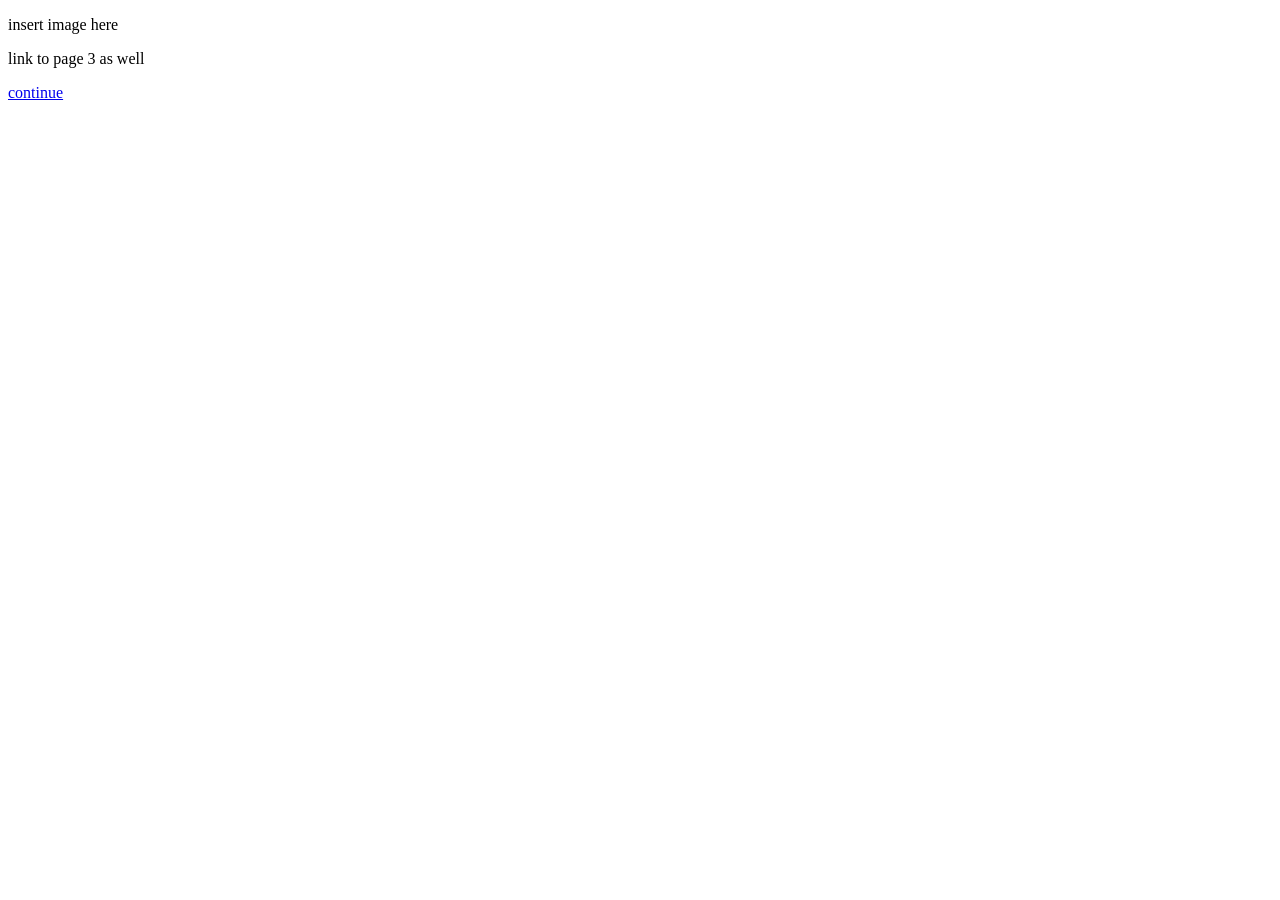
==== page2.html @ dc1501f6 "first commit" ====
<!DOCTYPE html>
<html lang="en">
  <head>
    <title>Home</title>
    <meta charset="UTF-8" />
    <meta name="viewport" content="width=device-width" />
    <!--
      Need a visual blank slate?
      Remove all code in `styles.css`!
    -->
    <link rel="stylesheet" href="styles.css" />
    <script type="module" src="script.js"></script>
  </head>
  <body>
    <main>
     <p>insert image here</p>

     <p>link to page 3 as well</p>


     <a href="./page3.html">continue</p>

    </main>
  </body>
</html>
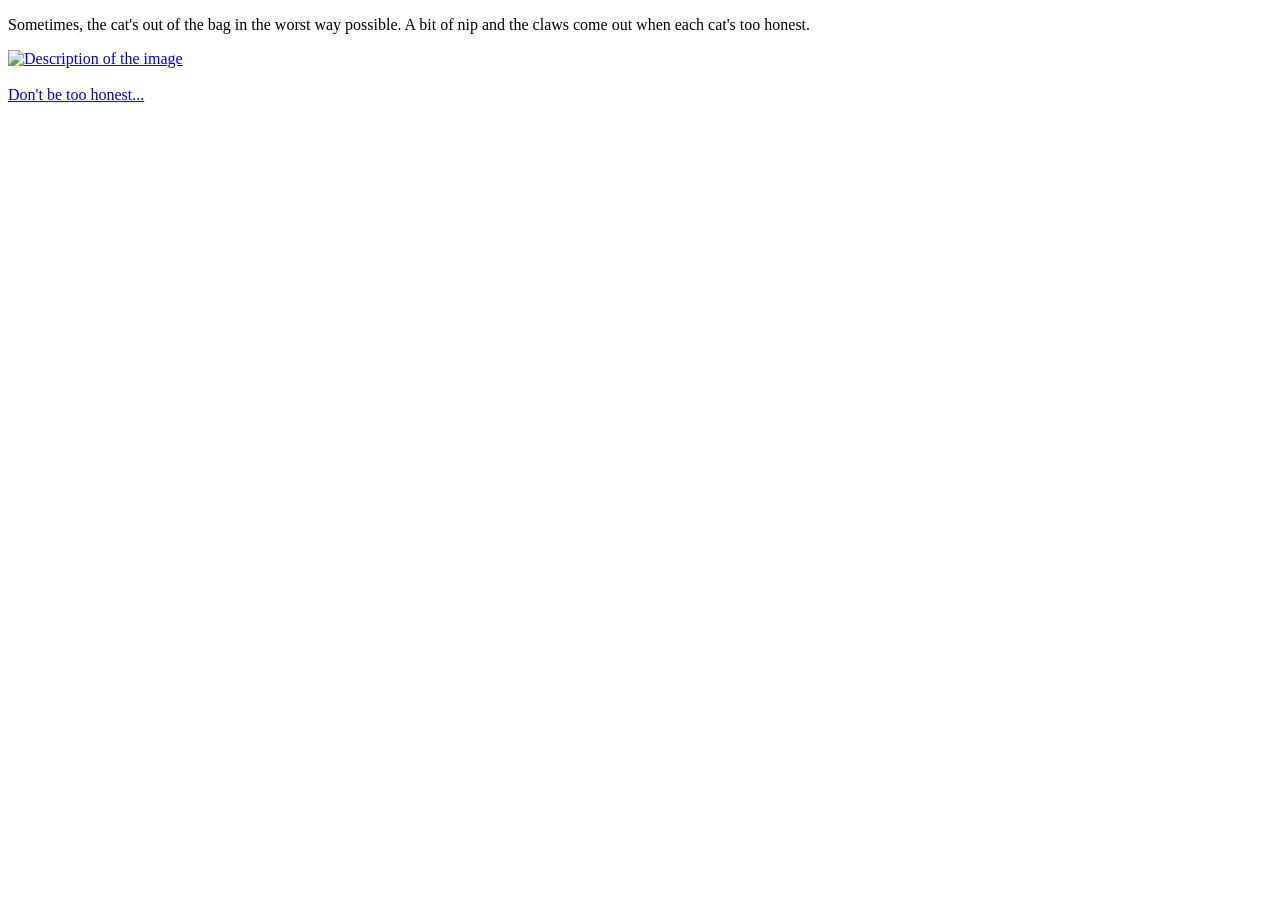
==== commit 3837e0b1: "trying again" ====
--- a/page2.html
+++ b/page2.html
@@ -1,25 +1,21 @@
 <!DOCTYPE html>
 <html lang="en">
   <head>
-    <title>Home</title>
+    <title>cat tales</title>
     <meta charset="UTF-8" />
     <meta name="viewport" content="width=device-width" />
-    <!--
-      Need a visual blank slate?
-      Remove all code in `styles.css`!
-    -->
-    <link rel="stylesheet" href="styles.css" />
+    <link rel="stylesheet" href="style.css"
     <script type="module" src="script.js"></script>
   </head>
+  
   <body>
     <main>
-     <p>insert image here</p>
-
-     <p>link to page 3 as well</p>
-
-
-     <a href="./page3.html">continue</p>
-
+      <p>Sometimes, the cat's out of the bag in the worst way possible. A bit of nip and the claws come out when each cat's too honest.</p>
+      <a href="./page3.html">
+      <img src="https://www.dailyartmagazine.com/wp-content/uploads/2020/10/Louis-Wain-Christmas-Cats-2014.jpg" alt="Description of the image">
+      </a>
+      <br><br>
+      <a href="./page3.html">Don't be too honest...</p>
     </main>
   </body>
 </html>
--- a/style.css
+++ b/style.css
@@ -0,0 +1,19 @@
+* {
+  box-sizing: border-box;
+}
+
+body {
+  margin: 0;
+  font-family: 'Beardsons Normal';
+  color:darkolivegreen;
+  background-color: powderblue;
+}
+
+h1 {
+  font: 'Beardsons Normal';
+}
+
+main {
+  padding: 1rem;
+}
+
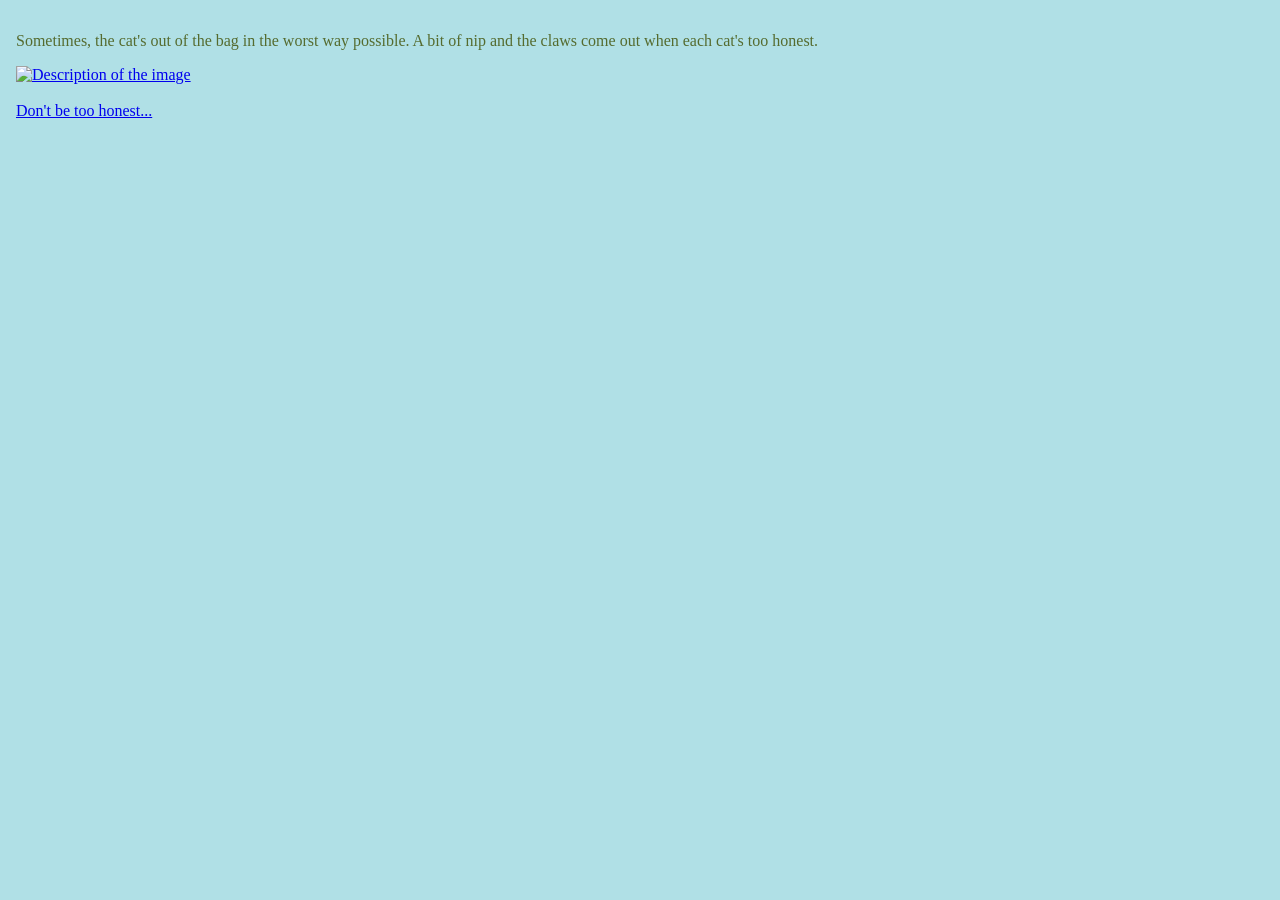
==== commit b5ae2998: "> again" ====
--- a/page2.html
+++ b/page2.html
@@ -4,7 +4,7 @@
     <title>cat tales</title>
     <meta charset="UTF-8" />
     <meta name="viewport" content="width=device-width" />
-    <link rel="stylesheet" href="style.css"
+    <link rel="stylesheet" href="style.css">
     <script type="module" src="script.js"></script>
   </head>
   
